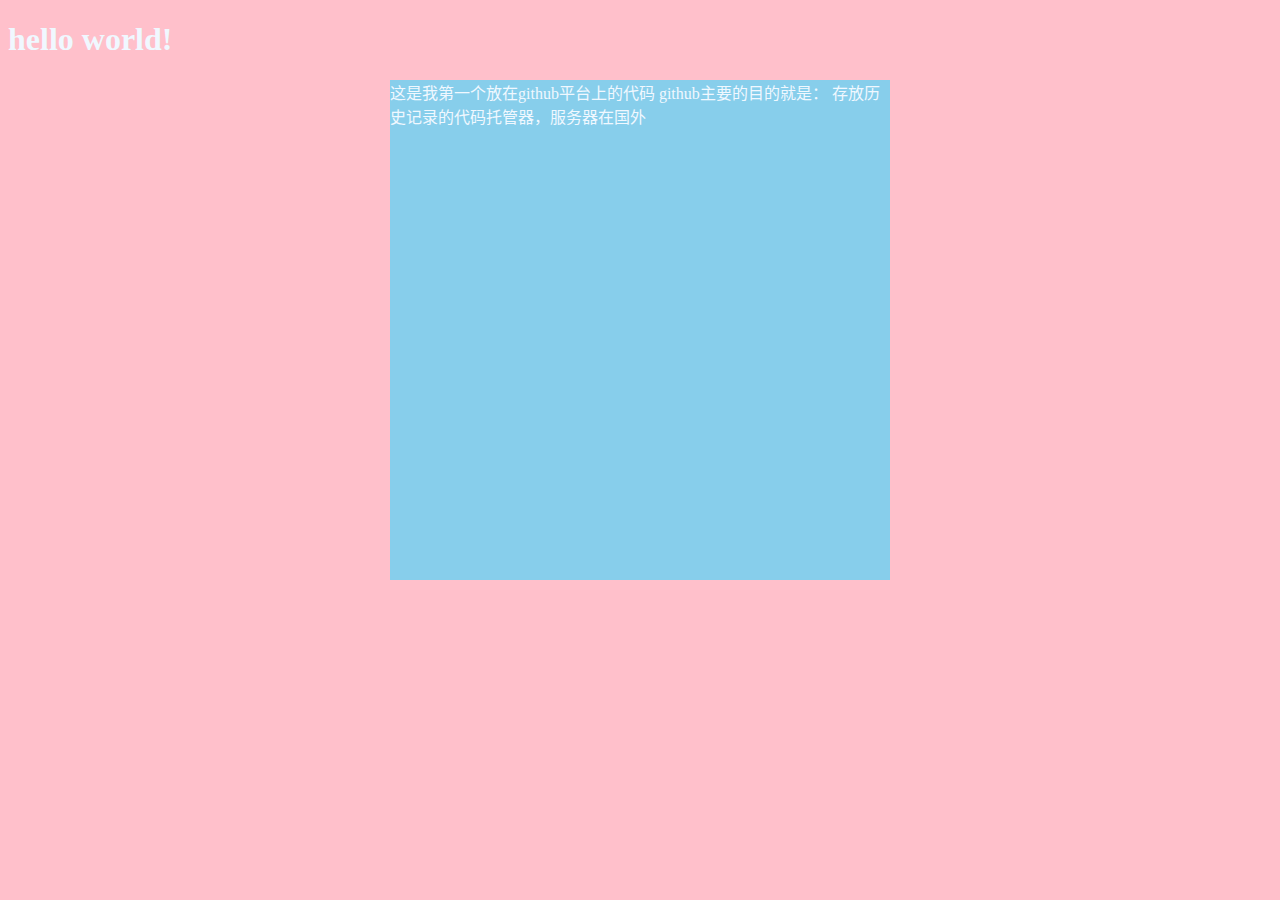
==== index.html @ cc1c169a "First upload" ====
<!DOCTYPE html>
<html lang="zh-CN">

<head>
    <meta charset="UTF-8">
    <meta name="viewport" content="width=device-width, initial-scale=1.0">
    <title>Chamberlain99</title>

    <style>
        body {
            background-color: pink;
            color: aliceblue;
        }

        div {
            background-color: skyblue;
            width: 500px;
            height: 500px;
            margin: 0 auto;
        }
    </style>
</head>

<body>

    <h1>hello world!</h1>
    <div>
        这是我第一个放在github平台上的代码
        github主要的目的就是：
        存放历史记录的代码托管器，服务器在国外

    </div>



</body>

</html>
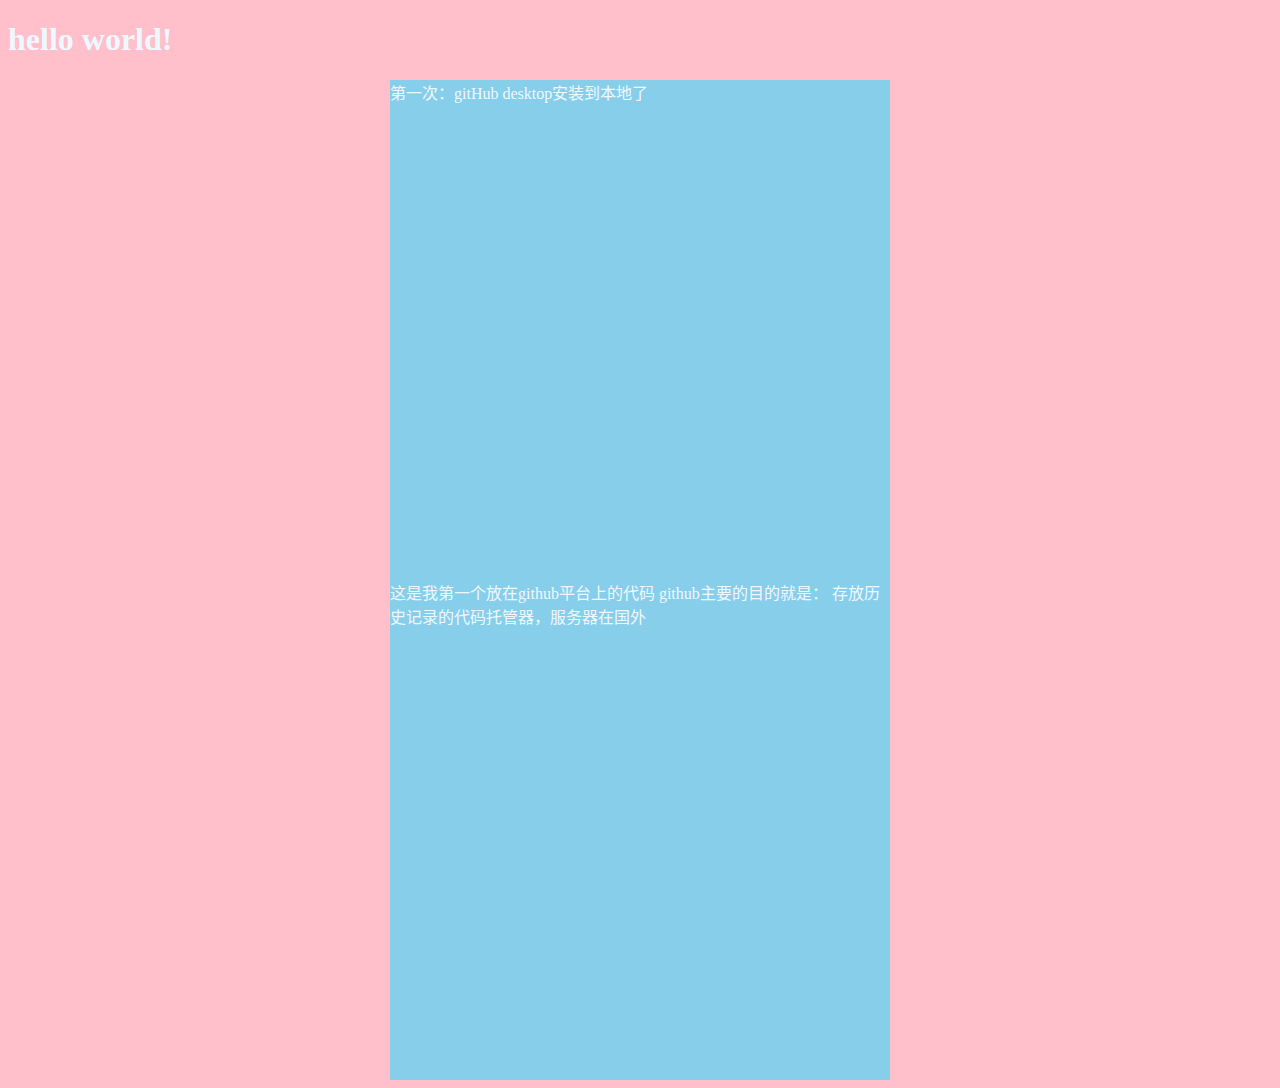
==== commit 5ee9afbe: "Update index.html" ====
--- a/index.html
+++ b/index.html
@@ -12,7 +12,8 @@
             color: aliceblue;
         }
 
-        div {
+        div,
+        nav {
             background-color: skyblue;
             width: 500px;
             height: 500px;
@@ -24,12 +25,13 @@
 <body>
 
     <h1>hello world!</h1>
+    <nav>第一次：gitHub desktop安装到本地了</nav>
     <div>
         这是我第一个放在github平台上的代码
         github主要的目的就是：
         存放历史记录的代码托管器，服务器在国外
+    </div>
 
-    </div>
 
 
 
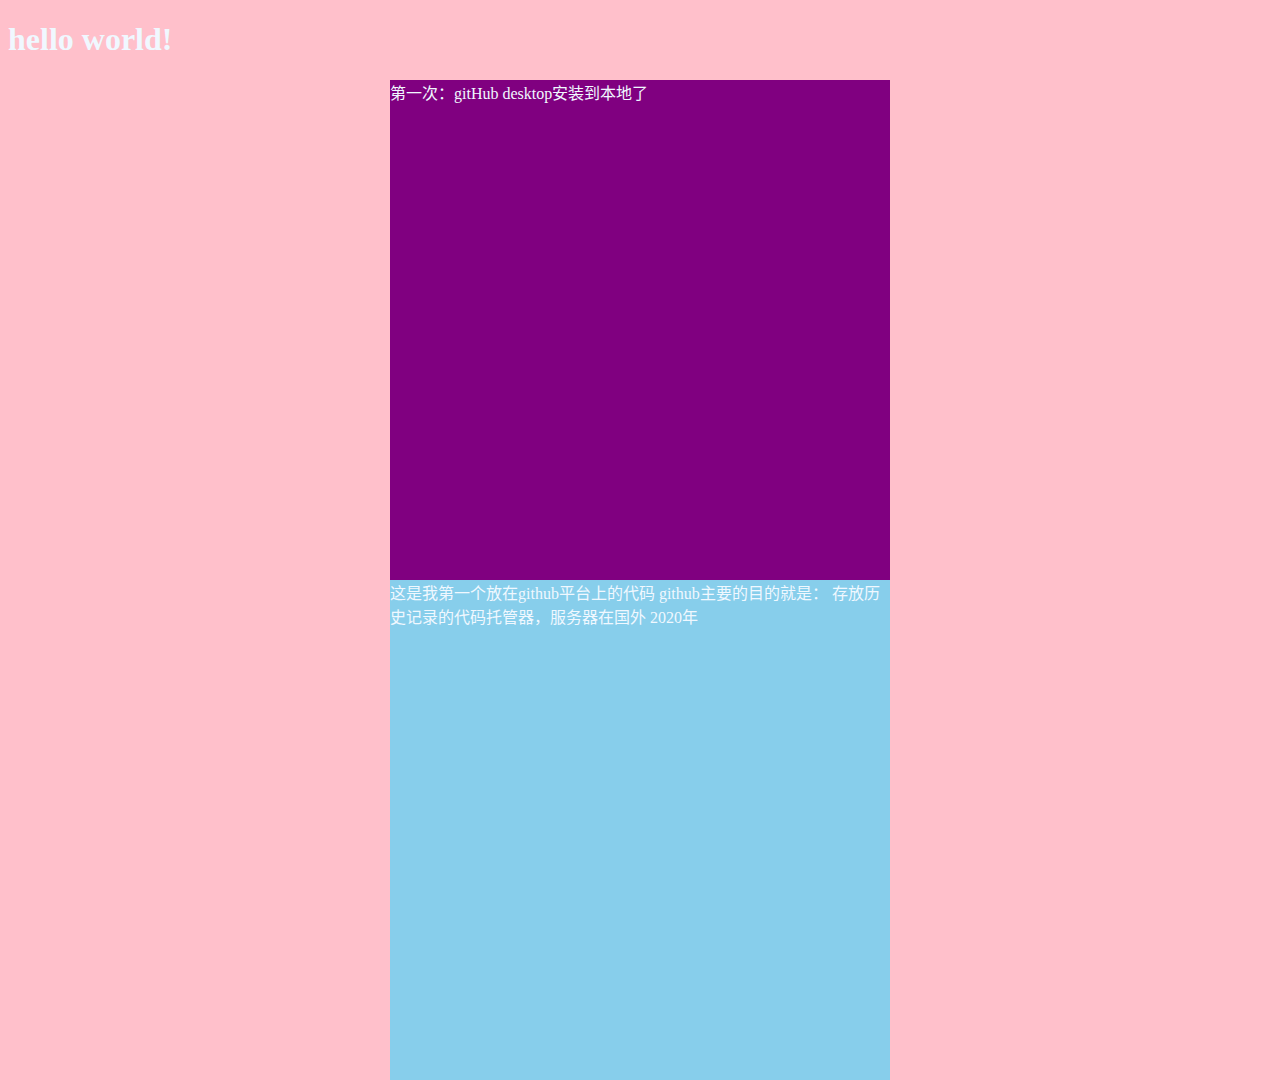
==== commit bfc92258: "Update index.html" ====
--- a/index.html
+++ b/index.html
@@ -19,17 +19,22 @@
             height: 500px;
             margin: 0 auto;
         }
+
+        .nav1 {
+            background-color: purple;
+        }
     </style>
 </head>
 
 <body>
 
     <h1>hello world!</h1>
-    <nav>第一次：gitHub desktop安装到本地了</nav>
+    <nav class="nav1">第一次：gitHub desktop安装到本地了</nav>
     <div>
         这是我第一个放在github平台上的代码
         github主要的目的就是：
         存放历史记录的代码托管器，服务器在国外
+        2020年
     </div>
 
 
